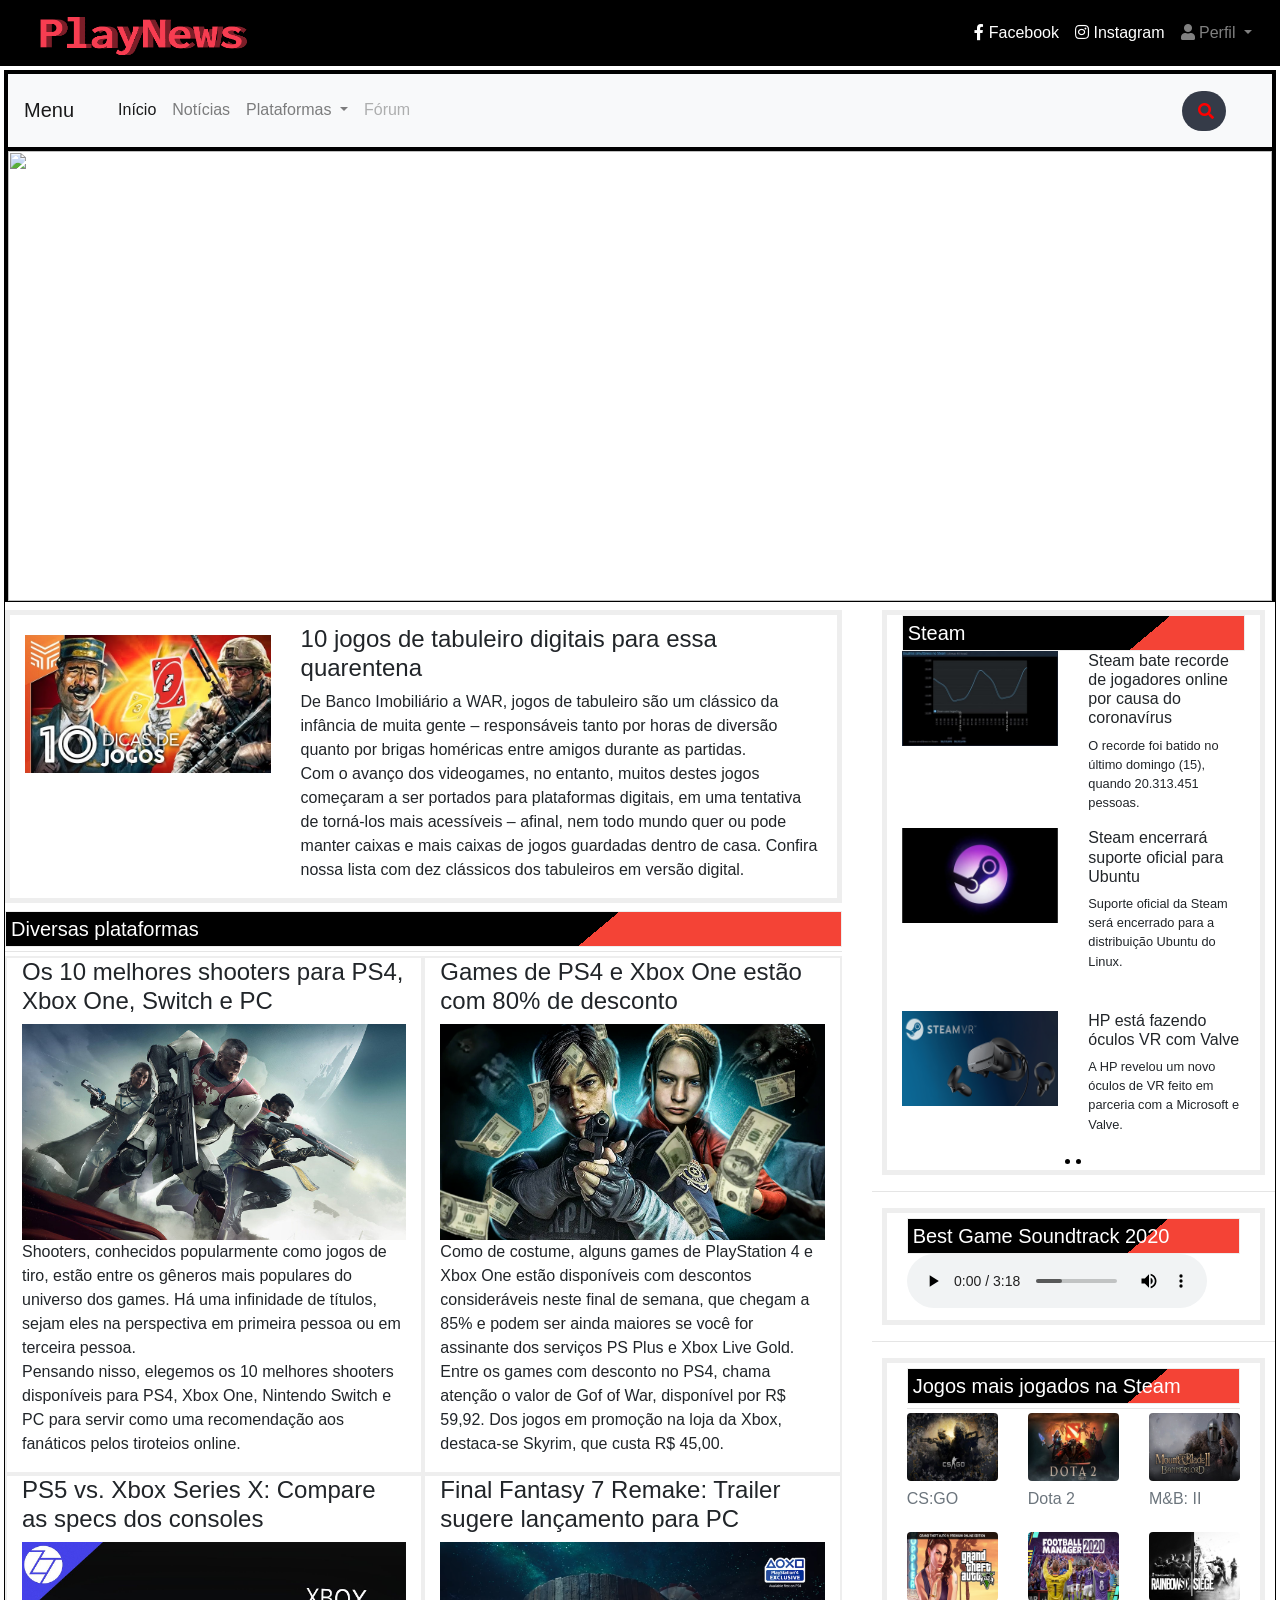
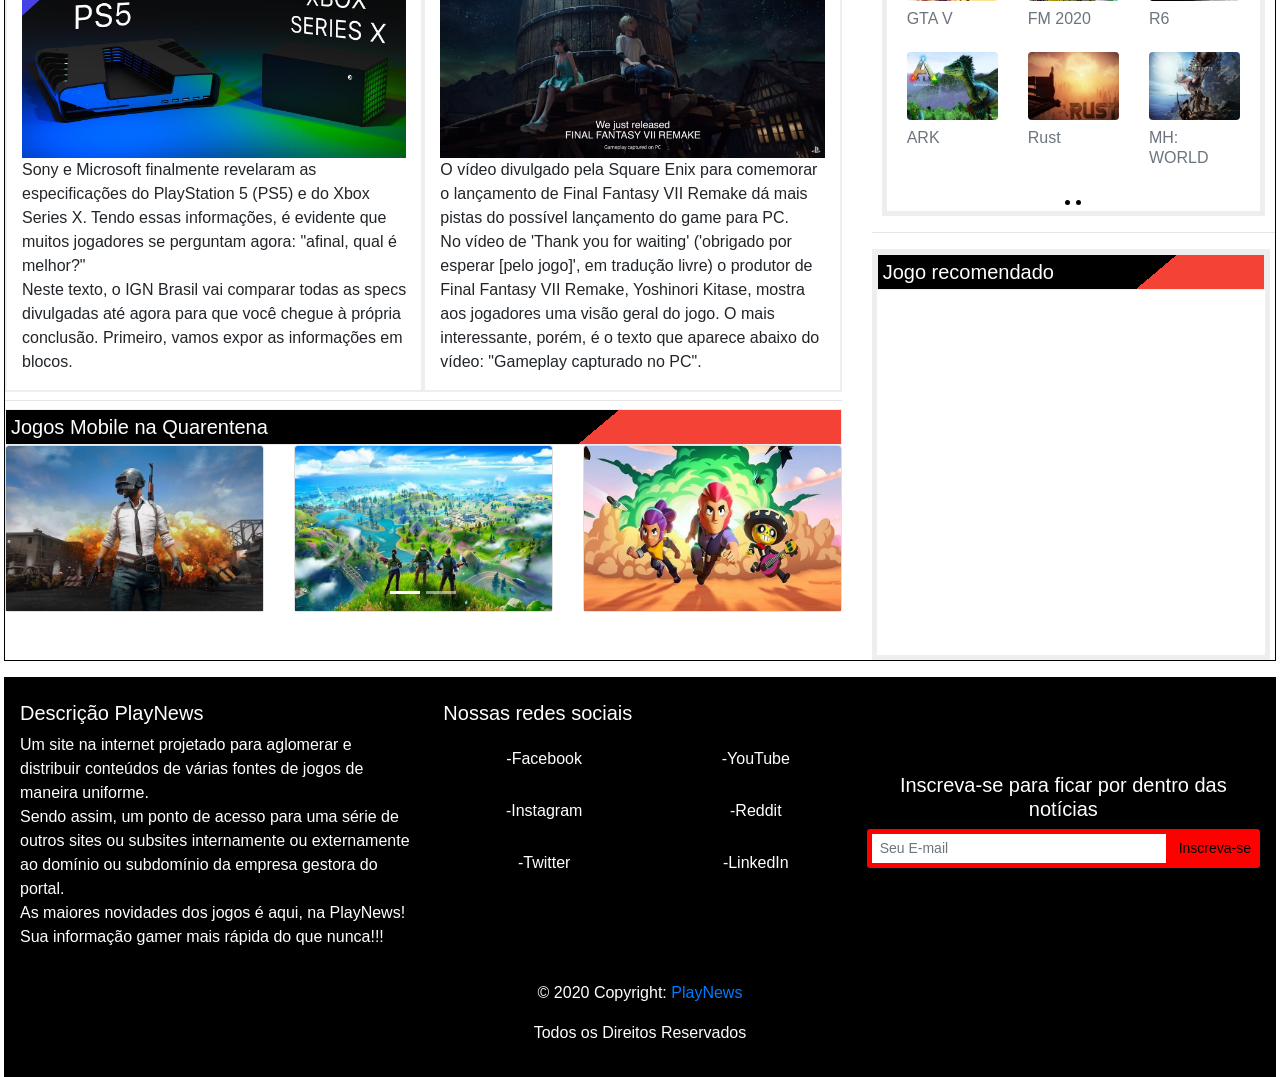
==== index.html @ 8a732870 "Primeira versão Site criado, e aberto a sugestões. Meu início em desenvolvimento frontend web." ====
<!DOCTYPE html>
<html lang="pt-br">

<head>
    <meta charset="UTF-8" />
    <meta name="viewport" content="width=device-width, initial-scale=1.0" />
    <link rel="Lucas Ângelo" href="https://www.linkedin.com/in/lcs2001/"/>
    <title>PlayNews - Number 1 games newspaper</title>
    <link rel="shortcut icon" href="img/site/favicon.png" />
    <link href="//maxcdn.bootstrapcdn.com/bootstrap/4.1.1/css/bootstrap.min.css" rel="stylesheet" id="bootstrap-css">
    <script src="//maxcdn.bootstrapcdn.com/bootstrap/4.1.1/js/bootstrap.min.js"></script>
    <script src="//cdnjs.cloudflare.com/ajax/libs/jquery/3.2.1/jquery.min.js"></script>
    <link rel="stylesheet" href="css/styles.css" />
    <link rel="stylesheet" href="https://cdnjs.cloudflare.com/ajax/libs/font-awesome/4.3.0/css/font-awesome.min.css">
    <link rel="stylesheet" href="https://fonts.googleapis.com/css?family=Lato:300,400,700">
    <link rel="stylesheet" href="https://use.fontawesome.com/releases/v5.5.0/css/all.css"
        integrity="sha384-B4dIYHKNBt8Bc12p+WXckhzcICo0wtJAoU8YZTY5qE0Id1GSseTk6S+L3BlXeVIU" crossorigin="anonymous">
    <script src="https://cdn.plyr.io/3.5.10/plyr.js"></script>
    <link rel="stylesheet" href="https://cdn.plyr.io/3.5.10/plyr.css" />
</head>

<body>
    <div class="pl-1 pr-1 bodydiv">
        <!-- Logo/Login -->
        <div class="row d-block">
            <div class="col-12 col-lg-12 logo mb-1">
                <!--Navbar -->
                <nav class="navbar navbar-expand-lg navbar-dark info-color">
                    <img src="img/site/logo-transparente.png" alt="" width="250" height="50">
                    <button class="navbar-toggler" type="button" data-toggle="collapse"
                        data-target="#navbarSupportedContent-4" aria-controls="navbarSupportedContent-4"
                        aria-expanded="false" aria-label="Toggle navigation">
                        <span class="navbar-toggler-icon"></span>
                    </button>
                    <div class="collapse navbar-collapse" id="navbarSupportedContent-4">
                        <ul class="navbar-nav ml-auto">
                            <li class="nav-item active">
                                <a class="nav-link" href="#">
                                    <i class="fab fa-facebook-f"></i> Facebook
                                    <span class="sr-only">(current)</span>
                                </a>
                            </li>
                            <li class="nav-item active">
                                <a class="nav-link" href="#">
                                    <i class="fab fa-instagram"></i> Instagram</a>
                            </li>
                            <li class="nav-item dropdown" title="Entre na sua conta, para ter acesso ao fórum">
                                <a class="nav-link dropdown-toggle" id="navbarDropdownMenuLink-4" data-toggle="dropdown"
                                    aria-haspopup="true" aria-expanded="false">
                                    <i class="fas fa-user"></i> Perfil </a>
                                <div class="dropdown-menu dropdown-menu-right dropdown-info"
                                    aria-labelledby="navbarDropdownMenuLink-4">
                                    <a class="dropdown-item" href="#">Minha conta</a>
                                    <a class="dropdown-item" href="#">Login</a>
                                </div>
                            </li>
                        </ul>
                    </div>
                </nav>
                <!--/.Navbar -->
            </div>
        </div>
        <!-- Navbar do menu/pesquisa -->
        <nav class="navbar navbar-expand-lg navbar-light bg-light pr-0 pl-0 menu">
            <div class="row d-block w-100">
                <div class="col-12 col-lg-12">
                    <nav class="navbar navbar-expand-lg navbar-light bg-light mainmenu">
                        <a class="navbar-brand" href="#" id="menu">Menu</a>
                        <button class="navbar-toggler" type="button" data-toggle="collapse"
                            data-target="#navbarSupportedContent" aria-controls="navbarSupportedContent"
                            aria-expanded="false" aria-label="Toggle navigation">
                            <span class="navbar-toggler-icon"></span>
                        </button>

                        <div class="collapse navbar-collapse" id="navbarSupportedContent">
                            <ul class="navbar-nav mr-auto">
                                <li class="nav-item active">
                                    <a class="nav-link" href="#">Início <span class="sr-only">(current)</span></a>
                                </li>
                                <li class="nav-item">
                                    <a class="nav-link" href="#">Notícias</a>
                                </li>
                                <li class="nav-item dropdown">
                                    <a class="nav-link dropdown-toggle" href="#" id="navbarDropdown" role="button"
                                        data-toggle="dropdown" aria-haspopup="true" aria-expanded="false">
                                        Plataformas
                                    </a>
                                    <div class="dropdown-menu" aria-labelledby="navbarDropdown">
                                        <a class="dropdown-item" href="#">Steam</a>
                                        <div class="dropdown-divider"></div>
                                        <a class="dropdown-item" href="#">xBox</a>
                                        <div class="dropdown-divider"></div>
                                        <a class="dropdown-item" href="#">PlayStation</a>
                                        <div class="dropdown-divider"></div>
                                        <a class="dropdown-item" href="#">Nintendo</a>
                                        <div class="dropdown-divider"></div>
                                        <a class="dropdown-item" href="#">Mobile</a>
                                    </div>
                                </li>
                                <li class="nav-item">
                                    <a class="nav-link disabled" href="#" title="Somente usuários logados!"
                                        id="forum">Fórum</a>
                                </li>
                            </ul>
                            <form class="search">
                                <div class="searchbar">
                                    <input class="search_input" type="text" name="" placeholder="Pesquisar...">
                                    <a href="#" class="search_icon"><i class="fas fa-search"></i></a>
                                </div>
                            </form>
                        </div>
                    </nav>
                </div>
            </div>
        </nav>
        <!-- Carrousel inicial -->
        <div class="row querryipad">
            <div class="col-12 col-lg-12">
                <div id="carouselExampleIndicators" class="carousel carousel-intro slide" data-ride="carousel"
                    data-interval="10000">
                    <ol class="carousel-indicators">
                        <li data-target="#carouselExampleIndicators" data-slide-to="0" class="active"></li>
                        <li data-target="#carouselExampleIndicators" data-slide-to="1"></li>
                        <li data-target="#carouselExampleIndicators" data-slide-to="2"></li>
                    </ol>
                    <div class="carousel-inner">
                        <div class="carousel-item active">
                            <img src="img/noticias/gta.gif">
                            <div class="carousel-caption d-none d-md-block">
                                <h5>GTA 6 ANUNCIADO?</h5>
                                <p>GTA 6 está em produção desde 2016, portanto o anúncio oficial do game é esperado
                                    a qualquer momento. O jogo deverá ser lançado apenas em 2021, mas com um anúncio
                                    antecipado, a Rockstar estaria com tempo para trabalhar no marketing.</p>
                            </div>
                        </div>
                        <div class="carousel-item">
                            <img src="img/noticias/valorant.jpg">
                            <div class="carousel-caption d-none d-md-block">
                                <h5>Beta de Valorant no Brasil!!!</h5>
                                <p>O game é uma mistura de tiros com poderes especiais; o visual lembra bastante
                                    ‘Overwatch’, enquanto o gameplay remete a ‘Counter-Strike: Global Offensive
                                    (CS:GO)’. No jogo, duas equipes de cinco pessoas se enfrentam durante 24
                                    rodadas.</p>
                            </div>
                        </div>
                        <div class="carousel-item">
                            <img src="img/noticias/csgo.gif">
                            <div class="carousel-caption d-none d-md-block">
                                <h5>Valve faz homenagem a jogador brasileiro de Counter-Strike</h5>
                                <p>A Valve homenageou, na noite da última quinta-feira (21), o jogador Marcelo
                                    "coldzera" David, um dos competidores atuais de Counter-Strike: Global Offensive
                                    pelo time nacional Luminosity Gaming. </p>
                            </div>
                        </div>
                    </div>
                    <a class="carousel-control-prev" href="#carouselExampleIndicators" role="button" data-slide="prev">
                        <span class="carousel-control-prev-icon" aria-hidden="true"></span>
                        <span class="sr-only">Anterior</span>
                    </a>
                    <a class="carousel-control-next" href="#carouselExampleIndicators" role="button" data-slide="next">
                        <span class="carousel-control-next-icon" aria-hidden="true"></span>
                        <span class="sr-only">Próximo</span>
                    </a>
                </div>
            </div>
        </div>
        <main class="mainbor mb-3">
            <div class="row mt-2">
                <!-- Primeira coluna -->
                <div class="col-12 col-lg-8  col-sm-12">
                    <div class="row noticia1 noticia1bor">
                        <div class="col-12 col-lg-4 noticia1">
                            <img src="img/noticias/10jogos.jpg" class="img-fluid" alt="Responsive image" width="600"
                                height="480">
                        </div>
                        <div class="col-12 col-lg-8">
                            <h4>10 jogos de tabuleiro digitais para essa quarentena</h4>
                            <p>
                                De Banco Imobiliário a WAR, jogos de tabuleiro são um clássico da infância de muita
                                gente – responsáveis tanto por horas de diversão quanto por brigas homéricas entre
                                amigos durante as partidas.
                                <br>Com o avanço dos videogames, no entanto, muitos destes jogos começaram a ser
                                portados para plataformas digitais, em uma tentativa de torná-los mais acessíveis –
                                afinal, nem todo mundo quer ou pode manter caixas e mais caixas de jogos guardadas
                                dentro de casa. Confira nossa lista com dez clássicos dos tabuleiros em versão digital.
                            </p>
                        </div>
                    </div>
                    <div class="row mt-2">
                        <div class="col-12 col-lg-12">
                            <h5 class="subtitle">Diversas plataformas</h5>
                            <hr class="mt-1 mb-1">
                            <div class="row divplatt">
                                <div class="col-12 col-lg-6 divplat">
                                    <h4>Os 10 melhores shooters para PS4, Xbox One, Switch e PC</h4>
                                    <img src="img/noticias/shoters.jpg" class="img-fluid" alt="Responsive image"
                                        width="670" height="400">
                                    <p>
                                        Shooters, conhecidos popularmente como jogos de tiro, estão entre os gêneros
                                        mais populares do universo dos games. Há uma infinidade de títulos, sejam eles
                                        na perspectiva em primeira pessoa ou em terceira pessoa.
                                        <br>Pensando nisso, elegemos os 10 melhores shooters disponíveis para PS4, Xbox
                                        One, Nintendo Switch e PC para servir como uma recomendação aos fanáticos pelos
                                        tiroteios online.
                                    </p>
                                </div>
                                <div class="col-12 col-lg-6 divplat">
                                    <h4>Games de PS4 e Xbox One estão com 80% de desconto</h4>
                                    <img src="img/noticias/melhoresdeconto.png" class="img-fluid" alt="Responsive image"
                                        width="670" height="400">
                                    <p>
                                        Como de costume, alguns games de PlayStation 4 e Xbox One estão disponíveis com
                                        descontos consideráveis neste final de semana, que chegam a 85% e podem ser
                                        ainda maiores se você for assinante dos serviços PS Plus e Xbox Live Gold.
                                        <br>Entre os games com desconto no PS4, chama atenção o valor de Gof of War,
                                        disponível por R$ 59,92. Dos jogos em promoção na loja da Xbox, destaca-se
                                        Skyrim, que custa R$ 45,00.
                                    </p>
                                </div>
                            </div>
                            <div class="row divplatt">
                                <div class="col-12 col-lg-6 divplat">
                                    <h4>PS5 vs. Xbox Series X: Compare as specs dos consoles</h4>
                                    <img src="img/noticias/psxbox.jpg" class="img-fluid" alt="Responsive image"
                                        width="670" height="400">
                                    <p>
                                        Sony e Microsoft finalmente revelaram as especificações do PlayStation 5 (PS5) e
                                        do Xbox Series X. Tendo essas informações, é evidente que muitos jogadores se
                                        perguntam agora: "afinal, qual é melhor?"
                                        <br>Neste texto, o IGN Brasil vai comparar todas as specs divulgadas até agora
                                        para que você chegue à própria conclusão. Primeiro, vamos expor as informações
                                        em blocos.
                                    </p>
                                </div>
                                <div class="col-12 col-lg-6 divplat">
                                    <h4>Final Fantasy 7 Remake: Trailer sugere lançamento para PC</h4>
                                    <img src="img/noticias/finalfantasyvii.png" class="img-fluid" alt="Responsive image"
                                        width="670" height="400">
                                    <p>
                                        O vídeo divulgado pela Square Enix para comemorar o lançamento de Final Fantasy
                                        VII Remake dá mais pistas do possível lançamento do game para PC.
                                        <br>No vídeo de 'Thank you for waiting' ('obrigado por esperar [pelo jogo]', em
                                        tradução livre) o produtor de Final Fantasy VII Remake, Yoshinori Kitase, mostra
                                        aos jogadores uma visão geral do jogo. O mais interessante, porém, é o texto que
                                        aparece abaixo do vídeo: "Gameplay capturado no PC".
                                    </p>
                                </div>
                            </div>
                        </div>
                    </div>
                    <hr class="mt-2 mb-2">
                    <div class="row">
                        <div class="col-12 col-lg-12">
                            <h5 class="subtitle">Jogos Mobile na Quarentena</h5>
                            <div class="row">
                                <div class="col-12 col-lg-12">
                                    <!--Carousel Wrapper-->
                                    <div id="multi-item-exampl1e" class="carousel slide carousel-multi-item"
                                        data-ride="carousel">
                                        <ol class="carousel-indicators">
                                            <li data-target="#multi-item-exampl1e" data-slide-to="0" class="active"></li>
                                            <li data-target="#multi-item-exampl1e" data-slide-to="1"></li>
                                        </ol>
                                        <!--Slides-->
                                        <div class="carousel-inner" role="listbox">

                                            <!--First slide-->
                                            <div class="carousel-item active">

                                                <div class="row">
                                                    <div class="col-12 col-lg-4">
                                                        <div class="card mb-2">
                                                            <img class="card-img-top" src="img/noticias/pubgmobile.jpg"
                                                                alt="Card image cap" title="PUBG Mobile">
                                                        </div>
                                                    </div>

                                                    <div class="col-12 col-lg-4 clearfix d-none d-md-block">
                                                        <div class="card mb-2">
                                                            <img class="card-img-top"
                                                                src="img/noticias/fortnitemobile.jpg"
                                                                alt="Card image cap" title="Fortnite Battle Royale">
                                                        </div>
                                                    </div>

                                                    <div class="col-12 col-lg-4 clearfix d-none d-md-block">
                                                        <div class="card mb-2">
                                                            <img class="card-img-top"
                                                                src="img/noticias/brawlstarsmobile.jpg"
                                                                alt="Card image cap" title="Brawl Stars">
                                                        </div>
                                                    </div>
                                                </div>

                                            </div>
                                            <!--/.First slide-->

                                            <!--Second slide-->
                                            <div class="carousel-item">

                                                <div class="row">
                                                    <div class="col-12 col-lg-4">
                                                        <div class="card mb-2">
                                                            <img class="card-img-top"
                                                                src="img/noticias/asphalt9legends.jpg"
                                                                alt="Card image cap" title="Asphalt 9: Legends">
                                                        </div>
                                                    </div>

                                                    <div class="col-12 col-lg-4 clearfix d-none d-md-block">
                                                        <div class="card mb-2">
                                                            <img class="card-img-top"
                                                                src="img/noticias/mariokarturmobile.jpg"
                                                                alt="Card image cap" title="Mario Kart Tour">
                                                        </div>
                                                    </div>

                                                    <div class="col-12 col-lg-4 clearfix d-none d-md-block">
                                                        <div class="card mb-2">
                                                            <img class="card-img-top"
                                                                src="img/noticias/freefiremobile.jpg"
                                                                alt="Card image cap" title="Free Fire">
                                                        </div>
                                                    </div>
                                                </div>

                                            </div>
                                            <!--/.Second slide-->

                                        </div>
                                        <!--/.Slides-->

                                    </div>
                                    <!--/.Carousel Wrapper-->


                                </div>
                            </div>
                        </div>
                    </div>
                </div>
                <!-- Segunda coluna -->
                <div class="col-12 col-lg-4 sidelist">
                    <div class="row steamdados">
                        <div class="col-12 col-lg-12">
                            <h5 class="subtitle">Steam</h5>
                            <div id="carouselNews1Indicators" class="carousel slide" data-ride="carousel">
                                <ol class="carousel-indicators">
                                    <li data-target="#carouselNews1Indicators" data-slide-to="0" class="active"></li>
                                    <li data-target="#carouselNews1Indicators" data-slide-to="1"></li>
                                </ol>
                                <div class="carousel-inner">
                                    <div class="carousel-item active">
                                        <div class="row">
                                            <div class="col-12 col-lg-6">
                                                <img src="img/noticias/steamrecorde.jpg" class="img-fluid"
                                                    alt="Responsive image" width="660" height="400">
                                            </div>
                                            <div class="col-12 col-lg-6">
                                                <h6>Steam bate recorde de jogadores online por causa do coronavírus</h6>
                                                <p>
                                                    O recorde foi batido no último domingo (15), quando 20.313.451
                                                    pessoas.
                                                </p>
                                            </div>
                                        </div>
                                        <div class="row">
                                            <div class="col-12 col-lg-6">
                                                <img src="img/noticias/steamUbuntu.jpg" class="img-fluid"
                                                    alt="Responsive image" width="660" height="400">
                                            </div>
                                            <div class="col-12 col-lg-6">
                                                <h6>Steam encerrará suporte oficial para Ubuntu</h6>
                                                <p>
                                                    Suporte oficial da Steam será encerrado para a distribuição Ubuntu
                                                    do Linux.
                                                </p>
                                            </div>
                                        </div>
                                        <br>
                                        <div class="row">
                                            <div class="col-12 col-lg-6">
                                                <img src="img/noticias/steamrv.png" class="img-fluid"
                                                    alt="Responsive image" width="660" height="400">
                                            </div>
                                            <div class="col-12 col-lg-6">
                                                <h6>HP está fazendo óculos VR com Valve</h6>
                                                <p>
                                                    A HP revelou um novo óculos de VR feito em parceria com a Microsoft
                                                    e Valve.
                                                </p>
                                            </div>
                                        </div>
                                    </div>
                                    <div class="carousel-item">
                                        <div class="row">
                                            <div class="col-12 col-lg-6">
                                                <img src="img/noticias/steamssd.jpg" class="img-fluid"
                                                    alt="Responsive image" width="660" height="400">
                                            </div>
                                            <div class="col-12 col-lg-6">
                                                <h6>Steam: como instalar jogos em mais de um disco ou SSD</h6>
                                                <p>
                                                    O Steam é uma plataforma de jogos versátil, e possibilita coop mode.
                                                </p>
                                            </div>
                                        </div>
                                        <div class="row">
                                            <div class="col-12 col-lg-6">
                                                <img src="img/noticias/steamchrome.jpg" class="img-fluid"
                                                    alt="Responsive image" width="660" height="400">
                                            </div>
                                            <div class="col-12 col-lg-6">
                                                <h6>Steam + Chrome OS</h6>
                                                <p>
                                                    A Google está trabalhando para lançar a Steam no seu sistema
                                                    operacional. O site conversou, e não descobriu o lançamento.
                                                </p>
                                            </div>
                                        </div>
                                        <br>
                                        <div class="row">
                                            <div class="col-12 col-lg-6">
                                                <img src="img/noticias/steamUx.jpg" class="img-fluid"
                                                    alt="Responsive image" width="660" height="400">
                                            </div>
                                            <div class="col-12 col-lg-6">
                                                <h6>Steam detalhes da sua nova interface</h6>
                                                <p>
                                                    A Steam divulgou, por meio do seu fórum oficial, imagens e mais
                                                    detalhes.
                                                </p>
                                            </div>
                                        </div>
                                    </div>
                                </div>
                            </div>
                        </div>
                    </div>
                    <hr>
                    <!-- Audio -->
                    <div class="row mt-2 musica">
                        <div class="col-12 col-lg-12">
                            <h5 class="subtitle">Best Game Soundtrack 2020</h5>
                            <audio id="bestst" controls class="embed-responsive-item" src="mp3/bestst.mp3"></audio>
                        </div>
                    </div>
                    <hr>
                    <!-- News 3x3 -->
                    <div class="row mt-2 maisjogados">
                        <div class="col-12 col-lg-12">
                            <h5 class="subtitle">Jogos mais jogados na Steam</h5>
                            <hr class="mt-1 mb-1">
                            <div id="carouselNews1Indicators1" class="carousel slide" data-ride="carousel"
                                data-interval="5000">
                                <ol class="carousel-indicators">
                                    <li data-target="#carouselNews1Indicators1" data-slide-to="0" class="active"></li>
                                    <li data-target="#carouselNews1Indicators1" data-slide-to="1"></li>
                                </ol>
                                <div class="carousel-inner">
                                    <div class="carousel-item active">
                                        <div class="row">
                                            <div class="col-12 col-lg-4">
                                                <figure class="figure">
                                                    <img src="img/noticias/csgoMJ.jpg"
                                                        class="figure-img img-fluid rounded" alt="..." width="660"
                                                        height="400" title="Counter-Strike: Global Offensive">
                                                    <figcaption class="figure-caption">
                                                        <h6>CS:GO</h6>
                                                    </figcaption>
                                                </figure>
                                            </div>
                                            <div class="col-12 col-lg-4">
                                                <figure class="figure">
                                                    <img src="img/noticias/dota2MJ.jpg"
                                                        class="figure-img img-fluid rounded" alt="..." width="660"
                                                        height="400" title="Dota 2">
                                                    <figcaption class="figure-caption">
                                                        <h6>Dota 2</h6>
                                                    </figcaption>
                                                </figure>
                                            </div>
                                            <div class="col-12 col-lg-4">
                                                <figure class="figure">
                                                    <img src="img/noticias/meB2MJ.jpeg"
                                                        class="figure-img img-fluid rounded" alt="..." width="660"
                                                        height="400" title="Mount & Blade II: Bannerlord">
                                                    <figcaption class="figure-caption">
                                                        <h6>M&B: II</h6>
                                                    </figcaption>
                                                </figure>
                                            </div>
                                        </div>
                                        <div class="row">
                                            <div class="col-12 col-lg-4">
                                                <figure class="figure">
                                                    <img src="img/noticias/gtavMJ.jpeg"
                                                        class="figure-img img-fluid rounded" alt="..." width="660"
                                                        height="400" title="Grand Theft Auto V">
                                                    <figcaption class="figure-caption">
                                                        <h6>GTA V</h6>
                                                    </figcaption>
                                                </figure>
                                            </div>
                                            <div class="col-12 col-lg-4">
                                                <figure class="figure">
                                                    <img src="img/noticias/fmMJ.jpg"
                                                        class="figure-img img-fluid rounded" alt="..." width="660"
                                                        height="400" title="Football Manager 2020">
                                                    <figcaption class="figure-caption">
                                                        <h6>FM 2020</h6>
                                                    </figcaption>
                                                </figure>
                                            </div>
                                            <div class="col-12 col-lg-4">
                                                <figure class="figure">
                                                    <img src="img/noticias/r6MJ.jpg"
                                                        class="figure-img img-fluid rounded" alt="..." width="660"
                                                        height="400" title="Tom Clancy's Rainbow Six Siege">
                                                    <figcaption class="figure-caption">
                                                        <h6>R6</h6>
                                                    </figcaption>
                                                </figure>
                                            </div>
                                        </div>
                                        <div class="row">
                                            <div class="col-12 col-lg-4">
                                                <figure class="figure">
                                                    <img src="img/noticias/arkMJ.jpg"
                                                        class="figure-img img-fluid rounded" alt="..." width="660"
                                                        height="400" title="ARK: Survival Evolved">
                                                    <figcaption class="figure-caption">
                                                        <h6>ARK</h6>
                                                    </figcaption>
                                                </figure>
                                            </div>
                                            <div class="col-12 col-lg-4">
                                                <figure class="figure">
                                                    <img src="img/noticias/rustMJ.jpg"
                                                        class="figure-img img-fluid rounded" alt="..." width="660"
                                                        height="400" title="Rust">
                                                    <figcaption class="figure-caption">
                                                        <h6>Rust</h6>
                                                    </figcaption>
                                                </figure>
                                            </div>
                                            <div class="col-12 col-lg-4">
                                                <figure class="figure">
                                                    <img src="img/noticias/mhwMJ.jpg"
                                                        class="figure-img img-fluid rounded" alt="..." width="660"
                                                        height="400" title="Monster Hunter: World">
                                                    <figcaption class="figure-caption">
                                                        <h6>MH: WORLD</h6>
                                                    </figcaption>
                                                </figure>
                                            </div>
                                        </div>
                                    </div>
                                    <div class="carousel-item">
                                        <div class="row">
                                            <div class="col-12 col-lg-4">
                                                <figure class="figure">
                                                    <img src="img/noticias/pubgMJ.jpg"
                                                        class="figure-img img-fluid rounded" alt="..." width="660"
                                                        height="400" title="Playerunknown's Battlegrounds">
                                                    <figcaption class="figure-caption">
                                                        <h6>PUBG</h6>
                                                    </figcaption>
                                                </figure>
                                            </div>
                                            <div class="col-12 col-lg-4">
                                                <figure class="figure">
                                                    <img src="img/noticias/tf2MJ.jpg"
                                                        class="figure-img img-fluid rounded" alt="..." width="660"
                                                        height="400" title="Team Fortress 2">
                                                    <figcaption class="figure-caption">
                                                        <h6>TF2</h6>
                                                    </figcaption>
                                                </figure>
                                            </div>
                                            <div class="col-12 col-lg-4">
                                                <figure class="figure">
                                                    <img src="img/noticias/rlMJ.jpg"
                                                        class="figure-img img-fluid rounded" alt="..." width="660"
                                                        height="400" title="Rocket League">
                                                    <figcaption class="figure-caption">
                                                        <h6>RL</h6>
                                                    </figcaption>
                                                </figure>
                                            </div>
                                        </div>
                                        <div class="row">
                                            <div class="col-12 col-lg-4">
                                                <figure class="figure">
                                                    <img src="img/noticias/dest2MJ.jpg"
                                                        class="figure-img img-fluid rounded" alt="..." width="660"
                                                        height="400" title="Destiny 2">
                                                    <figcaption class="figure-caption">
                                                        <h6>Destiny 2</h6>
                                                    </figcaption>
                                                </figure>
                                            </div>
                                            <div class="col-12 col-lg-4">
                                                <figure class="figure">
                                                    <img src="img/noticias/smcMJ.jpg"
                                                        class="figure-img img-fluid rounded" alt="..." width="660"
                                                        height="400" title="Civilization VI">
                                                    <figcaption class="figure-caption">
                                                        <h6>SVZ VI</h6>
                                                    </figcaption>
                                                </figure>
                                            </div>
                                            <div class="col-12 col-lg-4">
                                                <figure class="figure">
                                                    <img src="img/noticias/warMJ.jpg"
                                                        class="figure-img img-fluid rounded" alt="..." width="660"
                                                        height="400" title="Warframe">
                                                    <figcaption class="figure-caption">
                                                        <h6>Warframe</h6>
                                                    </figcaption>
                                                </figure>
                                            </div>
                                        </div>
                                        <div class="row">
                                            <div class="col-12 col-lg-4">
                                                <figure class="figure">
                                                    <img src="img/noticias/poeMJ.jpg"
                                                        class="figure-img img-fluid rounded" alt="..." width="660"
                                                        height="400" title="Path of Exile">
                                                    <figcaption class="figure-caption">
                                                        <h6>PoE</h6>
                                                    </figcaption>
                                                </figure>
                                            </div>
                                            <div class="col-12 col-lg-4">
                                                <figure class="figure">
                                                    <img src="img/noticias/gmodMJ.png"
                                                        class="figure-img img-fluid rounded" alt="..." width="660"
                                                        height="400" title="Garry's Mod">
                                                    <figcaption class="figure-caption">
                                                        <h6>GMOD's</h6>
                                                    </figcaption>
                                                </figure>
                                            </div>
                                            <div class="col-12 col-lg-4">
                                                <figure class="figure">
                                                    <img src="img/noticias/terraMJ.jpg"
                                                        class="figure-img img-fluid rounded" alt="..." width="660"
                                                        height="400" title="Terraria">
                                                    <figcaption class="figure-caption">
                                                        <h6>Terraria</h6>
                                                    </figcaption>
                                                </figure>
                                            </div>
                                        </div>
                                    </div>
                                </div>
                            </div>
                        </div>
                    </div>
                    <hr>
                    <div class="youtubecss">
                        <h5 class="subtitle">Jogo recomendado</h5>
                        <div class="row mt-2 youtubepadcss">
                            <div class="col-lg-12 col-10 offset-1 offset-lg-0">
                                <iframe width="100%" height="350" src="https://www.youtube.com/embed/2oZ-iJb3hpU"
                                    frameborder="0"
                                    allow="accelerometer; autoplay; encrypted-media; gyroscope; picture-in-picture"
                                    allowfullscreen></iframe>
                            </div>
                        </div>
                    </div>
                </div>
            </div>
        </main>
        <div class="footercss">
            <footer class="ml-3 mr-3 footercss">
                <div class="row mt-2">
                    <div class="col-12 col-lg-4">
                        <br>
                        <h5>
                            Descrição PlayNews
                        </h5>
                        <p>
                            Um site na internet projetado para aglomerar e distribuir conteúdos de várias fontes de
                            jogos de maneira uniforme.
                            <br>Sendo assim, um ponto de acesso para uma série de outros sites ou subsites internamente
                            ou externamente ao domínio ou subdomínio da empresa gestora do portal.
                            <br>As maiores novidades dos jogos é aqui, na PlayNews! Sua informação gamer mais rápida do
                            que nunca!!!
                        </p>
                    </div>
                    <div class="col-12 col-lg-4">
                        <br>
                        <h5>
                            Nossas redes sociais
                        </h5>
                        <div class="row">
                            <div class="col-12 col-lg-6">
                                <ul>
                                    <li><a href="">-Facebook</a></li>
                                    <li><a href="">-Instagram</a></li>
                                    <li><a href="">-Twitter</a></li>
                                </ul>
                            </div>
                            <div class="col-12 col-lg-6">
                                <ul>
                                    <li><a href="">-YouTube</a></li>
                                    <li><a href="">-Reddit</a></li>
                                    <li><a href="">-LinkedIn</a></li>
                                </ul>
                            </div>
                        </div>
                    </div>
                    <div class="col-12 col-lg-4 mt-5">
                        <div class="row text-center">
                            <div class="col-12 col-lg-12">
                                <br>
                                <br>
                                <h5>
                                    Inscreva-se para ficar por dentro das notícias
                                </h5>
                                <form class="input-group">
                                    <input type="text" class="form-control form-control-sm emaill"
                                        placeholder="Seu E-mail" aria-label="Your email"
                                        aria-describedby="basic-addon2">
                                    <div class="input-group-append">
                                        <button class="btn btn-sm btn-outline-white my-0 botaoins"
                                            type="button">Inscreva-se</button>
                                    </div>
                                </form>
                            </div>
                        </div>
                    </div>
                </div>
                <span class="text-center d-block">
                    <div class="footer-copyright text-center py-3">© 2020 Copyright:
                        <a href="#"> PlayNews</a>
                        <div class="footer-copyright text-center py-3">Todos os Direitos Reservados</div>
                    </div>
                </span>
            </footer>
        </div>
    </div>
    <script src="https://code.jquery.com/jquery-3.4.1.slim.min.js"
        integrity="sha384-J6qa4849blE2+poT4WnyKhv5vZF5SrPo0iEjwBvKU7imGFAV0wwj1yYfoRSJoZ+n"
        crossorigin="anonymous"></script>
    <script src="https://cdn.jsdelivr.net/npm/popper.js@1.16.0/dist/umd/popper.min.js"
        integrity="sha384-Q6E9RHvbIyZFJoft+2mJbHaEWldlvI9IOYy5n3zV9zzTtmI3UksdQRVvoxMfooAo"
        crossorigin="anonymous"></script>
    <script src="https://stackpath.bootstrapcdn.com/bootstrap/4.4.1/js/bootstrap.min.js"
        integrity="sha384-wfSDF2E50Y2D1uUdj0O3uMBJnjuUD4Ih7YwaYd1iqfktj0Uod8GCExl3Og8ifwB6"
        crossorigin="anonymous"></script>
    <script>
        const player = new Plyr('#bestst', {
            controls: ['play-large', 'play', 'progress', 'current-time', 'mute', 'volume']
        });
    </script>
</body>

</html>
---- css/styles.css ----
/* Gerador automatico */

.carousel-intro {
    width: 100%;
    border-left: solid black 4px;
    border-right: solid black 4px;
}

.carousel-intro img {
    height: 450px;
    width: 100%;
}

.carousel-end {
    width: 100%;
}

.carousel-end img {
    height: 50px;
    width: 100%;
}

.subtitle {
    padding: 5px;
    background: linear-gradient(140deg, #000000 70%, #f44336 30%);
    border: 1px solid #eee;
    color: white;
    font-family: Arial, Helvetica, sans-serif;
    margin: 0;
}

.sidelist h6 {
    font-size: 1rem;
}

.sidelist p {
    font-size: .8rem;
}

.sidelist .carousel-indicators {
    bottom: -30px;
}

.sidelist .carousel-indicators li {
    background-color: #000;
    border-radius: 100%;
    width: 5px;
    height: 5px;
}

.bodydiv {
    overflow-x: hidden;
}

/* Fim gerador automatico */

/* NavBar logo e login */

.logo {
    background-color: black;
}

.login {
    background-color: #f44336;
    color: white;
    padding: 4px 10px;
    text-align: center;
    text-decoration: none;
    display: inline-block;
}

/* Fim NavBar logo e login */

/* NavBar Menu/Pesquisa */

.menu {
    border: solid 4px black;
    bottom: 0;
    width: 100%;
}

ul {
    list-style-type: none;
    margin: 0;
    margin-left: 20px;
    padding: 0;
}

li {
    display: inline;
}

li a {
    display: block;
    color: white;
    text-align: center;
    padding: 14px 16px;
    text-decoration: none;
    font-family: Impact, Haettenschweiler, 'Arial Narrow Bold', sans-serif;
}

.searchbar {
    margin-top: 2%;
    height: 40px;
    background-color: #353b48;
    border-radius: 30px;
}

.search_input {
    color: white;
    border: 0;
    outline: 0;
    background: none;
    width: 0;
    line-height: 40px;
    transition: width 0.4s linear;
}

.searchbar:hover>.search_input {
    padding: 0 10px;
    width: 280px;
    transition: width 0.4s linear;
}

.searchbar:hover>.search_icon {
    background: white;
    color: #e74c3c;
}

.search_icon {
    height: 40px;
    width: 40px;
    float: right;
    display: flex;
    justify-content: center;
    align-items: center;
    border-radius: 50%;
    color: red;
}

/* Fim NavBar Menu/Pesquisa */

/* Main */

.mainbor {
    border: solid 1px black;
}

.noticia1 {
    margin: 0px;
    padding-top: 10px;
}

.noticia1bor {
    border: 5px solid #eee;
}

.divplat {
    border: 2px solid #eee;
    margin: 0px;
}

.divplatt {
    margin: 0px;
}

.steamdados {
    border: 5px solid #eee;
    margin-right: 10px;
    margin-left: 10px;
    padding-bottom: 5%;
    overflow: hidden;
}

.musica {
    border: 5px solid #eee;
    margin-right: 10px;
    margin-left: 10px;
    padding: 5px;
    overflow: hidden;
}

.maisjogados {
    border: 5px solid #eee;
    margin-right: 10px;
    margin-left: 10px;
    padding: 5px;
    padding-bottom: 5%;
}

.youtubecss {
    border: 5px solid #eee;
    margin-right: 5px;
}

/* Fim Main */

/*Footer*/

.footercss {
    background-color: black;
    color: white;
    font-family: Arial, Helvetica, sans-serif;
}

.emaill {
    border: 5px solid red;
}

.botaoins {
    background-color: red;
}

/*Fim footer*/

/* Media Queries */
@media only screen and (device-width: 768px) {
    .bodydiv > img{
        display: block;
        margin: 0 auto;
        width: 100%;
    }
    p{
        font-size: x-large;
    }
    h4{
        font-size: xx-large;
    }
}
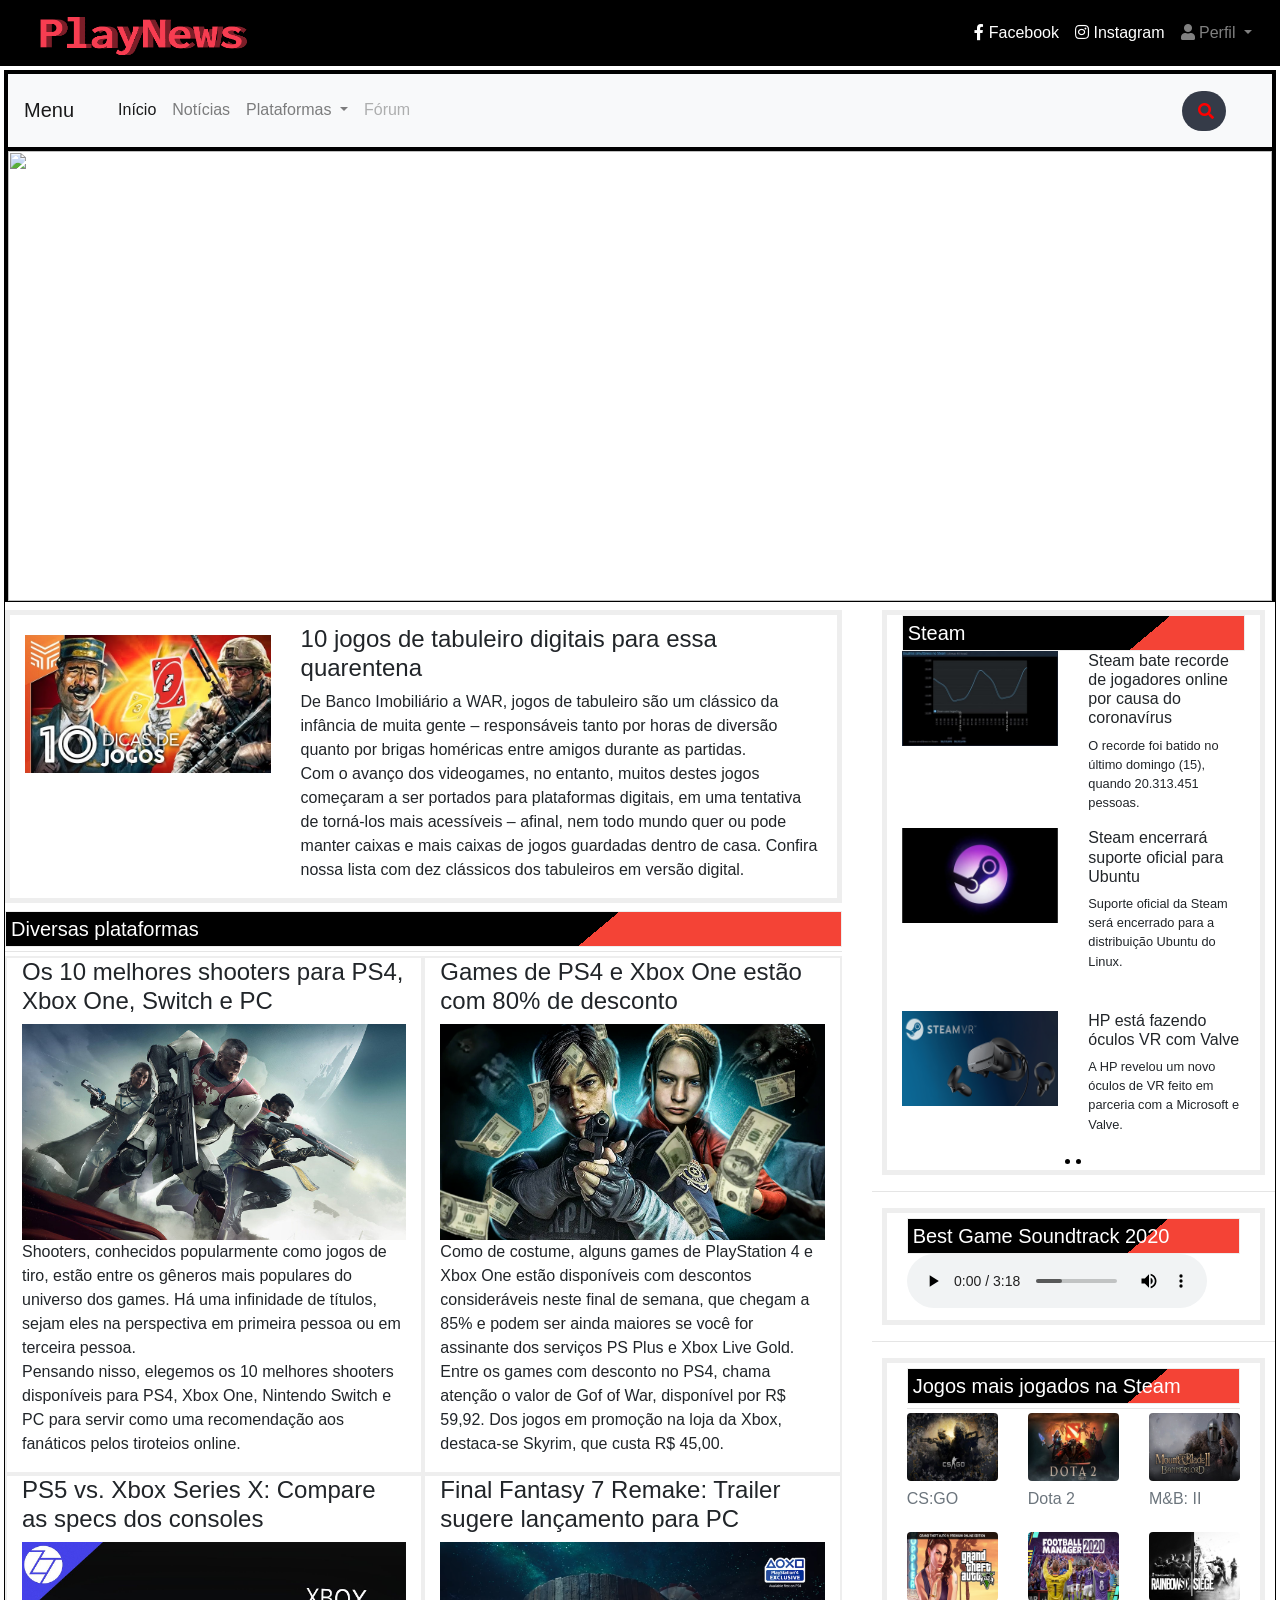
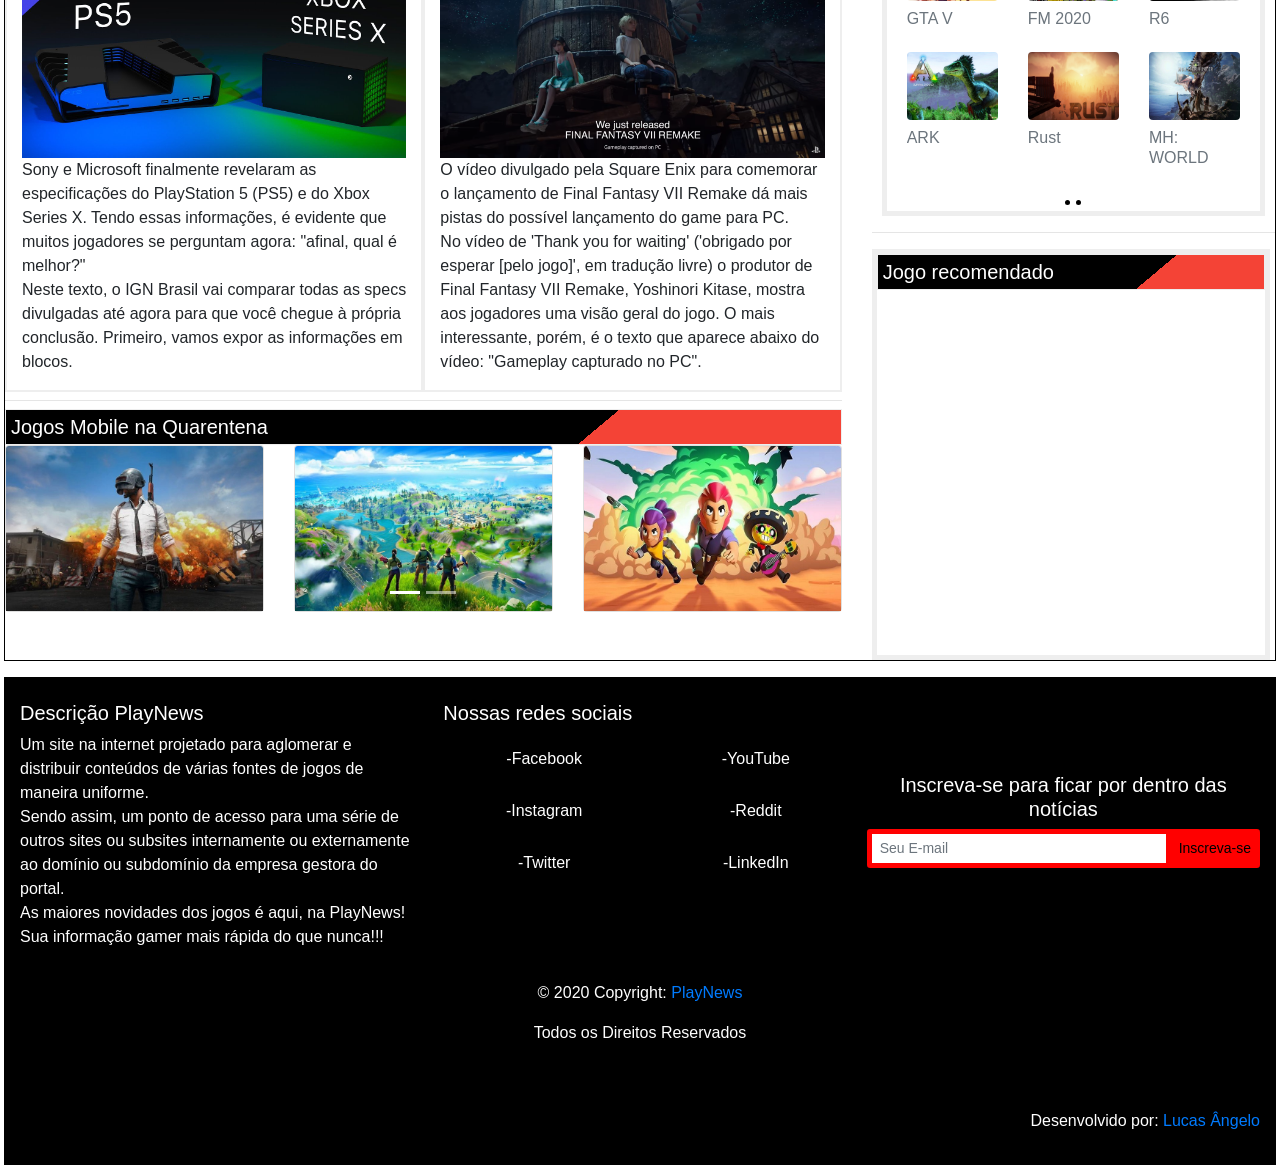
==== commit e1913466: "Update index.html" ====
--- a/index.html
+++ b/index.html
@@ -4,7 +4,7 @@
 <head>
     <meta charset="UTF-8" />
     <meta name="viewport" content="width=device-width, initial-scale=1.0" />
-    <link rel="Lucas Ângelo" href="https://www.linkedin.com/in/lcs2001/"/>
+    <link rel="Lucas Ângelo" href="https://www.linkedin.com/in/lucas-angelo/"/>
     <title>PlayNews - Number 1 games newspaper</title>
     <link rel="shortcut icon" href="img/site/favicon.png" />
     <link href="//maxcdn.bootstrapcdn.com/bootstrap/4.1.1/css/bootstrap.min.css" rel="stylesheet" id="bootstrap-css">
@@ -737,6 +737,8 @@
                     <div class="footer-copyright text-center py-3">© 2020 Copyright:
                         <a href="#"> PlayNews</a>
                         <div class="footer-copyright text-center py-3">Todos os Direitos Reservados</div>
+                        <div class="footer-copyright text-right py-3"></div>
+                        <div class="footer-copyright text-right py-3">Desenvolvido por: <a href="https://www.linkedin.com/in/lucas-angelo/">Lucas Ângelo</a></div>
                     </div>
                 </span>
             </footer>
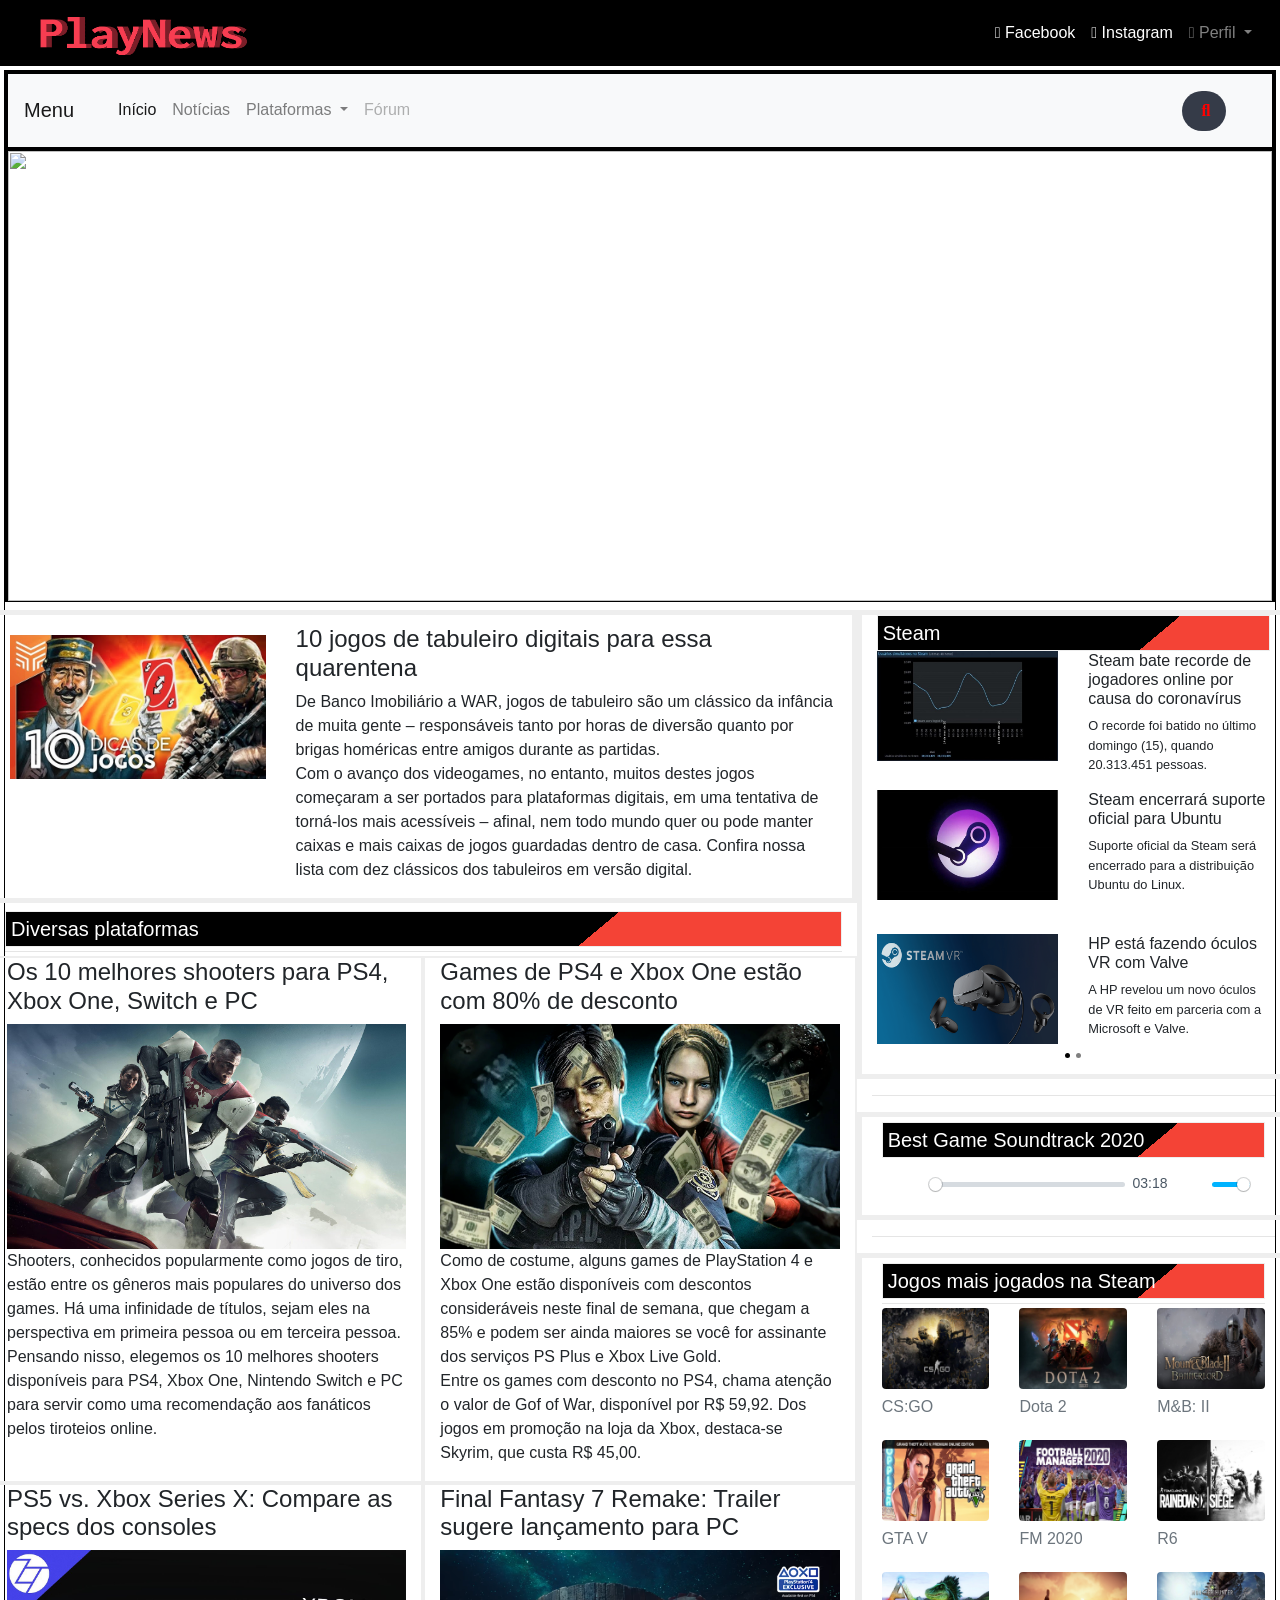
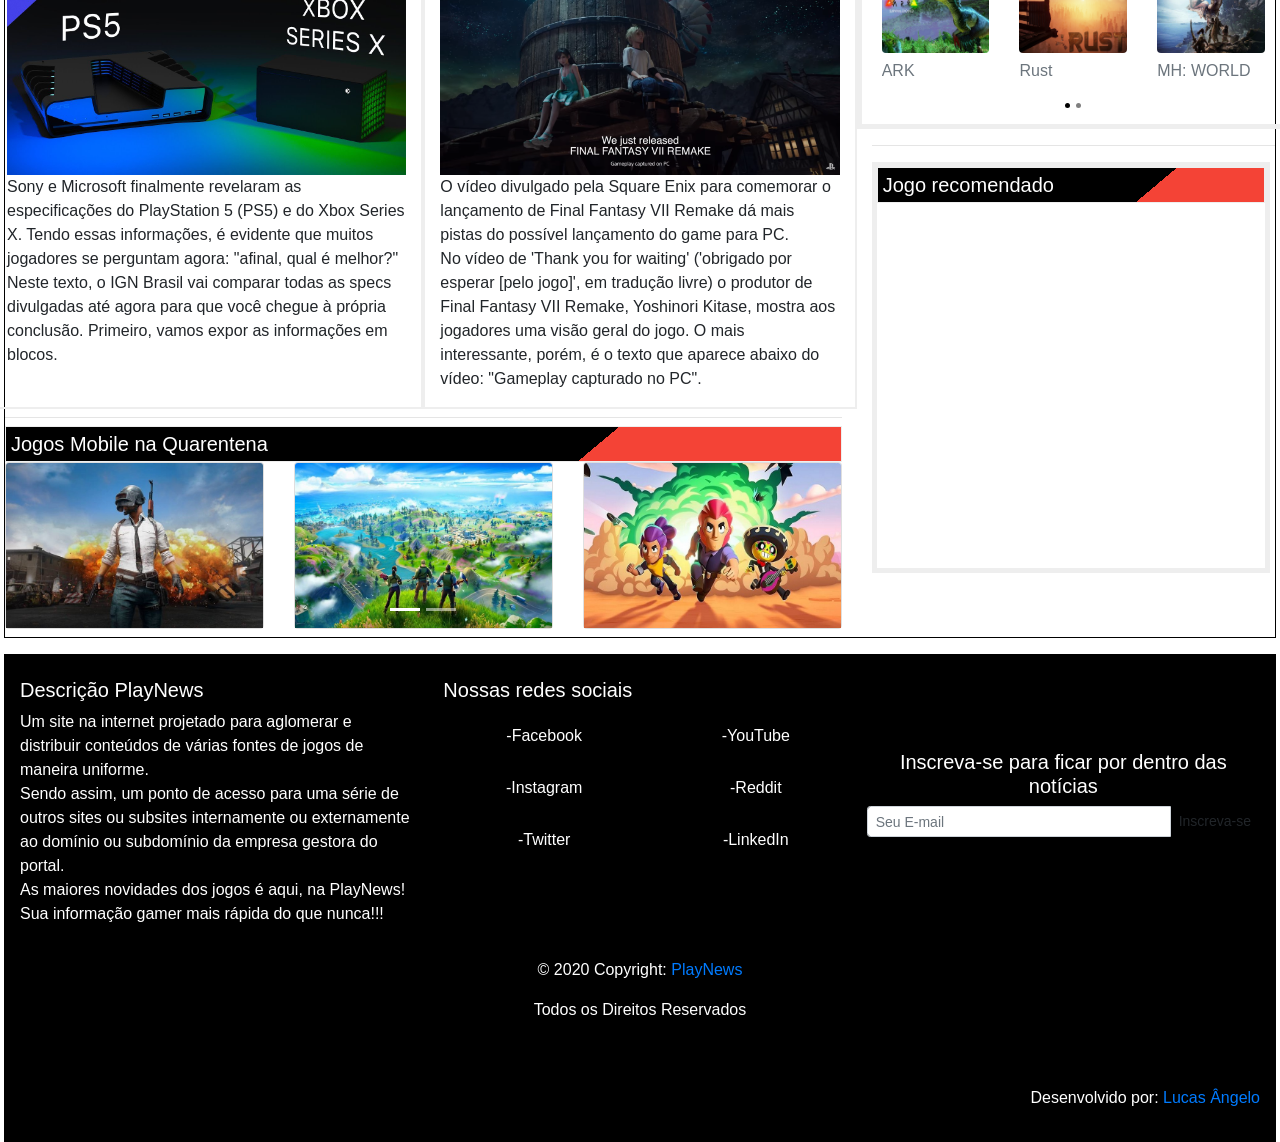
==== commit baad41cf: "modules add" ====
--- a/index.html
+++ b/index.html
@@ -7,16 +7,31 @@
     <link rel="Lucas Ângelo" href="https://www.linkedin.com/in/lucas-angelo/"/>
     <title>PlayNews - Number 1 games newspaper</title>
     <link rel="shortcut icon" href="img/site/favicon.png" />
-    <link href="//maxcdn.bootstrapcdn.com/bootstrap/4.1.1/css/bootstrap.min.css" rel="stylesheet" id="bootstrap-css">
-    <script src="//maxcdn.bootstrapcdn.com/bootstrap/4.1.1/js/bootstrap.min.js"></script>
-    <script src="//cdnjs.cloudflare.com/ajax/libs/jquery/3.2.1/jquery.min.js"></script>
     <link rel="stylesheet" href="css/styles.css" />
-    <link rel="stylesheet" href="https://cdnjs.cloudflare.com/ajax/libs/font-awesome/4.3.0/css/font-awesome.min.css">
-    <link rel="stylesheet" href="https://fonts.googleapis.com/css?family=Lato:300,400,700">
-    <link rel="stylesheet" href="https://use.fontawesome.com/releases/v5.5.0/css/all.css"
-        integrity="sha384-B4dIYHKNBt8Bc12p+WXckhzcICo0wtJAoU8YZTY5qE0Id1GSseTk6S+L3BlXeVIU" crossorigin="anonymous">
-    <script src="https://cdn.plyr.io/3.5.10/plyr.js"></script>
-    <link rel="stylesheet" href="https://cdn.plyr.io/3.5.10/plyr.css" />
+
+    <!-- Bootstrap Início -->
+    <link rel="stylesheet" href="/modules/booststrap.css"> <!-- CSS do bootstrap -->
+    <script src="/modules/bootstrap.js"></script> <!-- JS do bootstrap -->
+    <!-- Bootstrap Fim-->
+
+    <!-- Adicionais Início -->
+    <script src="/modules/jquerry.js"></script> <!-- jQuerry pro JS -->
+
+    <script src="/modules/popper.js"></script> <!-- Addon de JS -->
+    
+
+     <!-- FontAwesome adicionais -->
+    <link rel="stylesheet" href="/modules/fontawesomeall.css"
+        integrity="sha384-AYmEC3Yw5cVb3ZcuHtOA93w35dYTsvhLPVnYs9eStHfGJvOvKxVfELGroGkvsg+p" crossorigin="anonymous" />
+    <script src="/modules/fontawesome.js" crossorigin="anonymous"></script>
+    <!-- FontAwesome adicionais -->
+
+    <link rel="stylesheet" href="/modules/googfonts.css">
+
+    <script src="/modules/plyr.js"></script>
+    <link rel="stylesheet" href="/modules/plyr.css" />
+
+
 </head>
 
 <body>
@@ -738,7 +753,7 @@
                         <a href="#"> PlayNews</a>
                         <div class="footer-copyright text-center py-3">Todos os Direitos Reservados</div>
                         <div class="footer-copyright text-right py-3"></div>
-                        <div class="footer-copyright text-right py-3">Desenvolvido por: <a href="https://www.linkedin.com/in/lucas-angelo/">Lucas Ângelo</a></div>
+                        <div class="footer-copyright text-right py-3">Desenvolvido por: <a href="https://www.linkedin.com/in/lucas-angelo/" target="_blank">Lucas Ângelo</a></div>
                     </div>
                 </span>
             </footer>
--- a/modules/googfonts.css
+++ b/modules/googfonts.css
@@ -0,0 +1,48 @@
+/* latin-ext */
+@font-face {
+  font-family: 'Lato';
+  font-style: normal;
+  font-weight: 300;
+  src: local('Lato Light'), local('Lato-Light'), url(https://fonts.gstatic.com/s/lato/v16/S6u9w4BMUTPHh7USSwaPGR_p.woff2) format('woff2');
+  unicode-range: U+0100-024F, U+0259, U+1E00-1EFF, U+2020, U+20A0-20AB, U+20AD-20CF, U+2113, U+2C60-2C7F, U+A720-A7FF;
+}
+/* latin */
+@font-face {
+  font-family: 'Lato';
+  font-style: normal;
+  font-weight: 300;
+  src: local('Lato Light'), local('Lato-Light'), url(https://fonts.gstatic.com/s/lato/v16/S6u9w4BMUTPHh7USSwiPGQ.woff2) format('woff2');
+  unicode-range: U+0000-00FF, U+0131, U+0152-0153, U+02BB-02BC, U+02C6, U+02DA, U+02DC, U+2000-206F, U+2074, U+20AC, U+2122, U+2191, U+2193, U+2212, U+2215, U+FEFF, U+FFFD;
+}
+/* latin-ext */
+@font-face {
+  font-family: 'Lato';
+  font-style: normal;
+  font-weight: 400;
+  src: local('Lato Regular'), local('Lato-Regular'), url(https://fonts.gstatic.com/s/lato/v16/S6uyw4BMUTPHjxAwXjeu.woff2) format('woff2');
+  unicode-range: U+0100-024F, U+0259, U+1E00-1EFF, U+2020, U+20A0-20AB, U+20AD-20CF, U+2113, U+2C60-2C7F, U+A720-A7FF;
+}
+/* latin */
+@font-face {
+  font-family: 'Lato';
+  font-style: normal;
+  font-weight: 400;
+  src: local('Lato Regular'), local('Lato-Regular'), url(https://fonts.gstatic.com/s/lato/v16/S6uyw4BMUTPHjx4wXg.woff2) format('woff2');
+  unicode-range: U+0000-00FF, U+0131, U+0152-0153, U+02BB-02BC, U+02C6, U+02DA, U+02DC, U+2000-206F, U+2074, U+20AC, U+2122, U+2191, U+2193, U+2212, U+2215, U+FEFF, U+FFFD;
+}
+/* latin-ext */
+@font-face {
+  font-family: 'Lato';
+  font-style: normal;
+  font-weight: 700;
+  src: local('Lato Bold'), local('Lato-Bold'), url(https://fonts.gstatic.com/s/lato/v16/S6u9w4BMUTPHh6UVSwaPGR_p.woff2) format('woff2');
+  unicode-range: U+0100-024F, U+0259, U+1E00-1EFF, U+2020, U+20A0-20AB, U+20AD-20CF, U+2113, U+2C60-2C7F, U+A720-A7FF;
+}
+/* latin */
+@font-face {
+  font-family: 'Lato';
+  font-style: normal;
+  font-weight: 700;
+  src: local('Lato Bold'), local('Lato-Bold'), url(https://fonts.gstatic.com/s/lato/v16/S6u9w4BMUTPHh6UVSwiPGQ.woff2) format('woff2');
+  unicode-range: U+0000-00FF, U+0131, U+0152-0153, U+02BB-02BC, U+02C6, U+02DA, U+02DC, U+2000-206F, U+2074, U+20AC, U+2122, U+2191, U+2193, U+2212, U+2215, U+FEFF, U+FFFD;
+}
